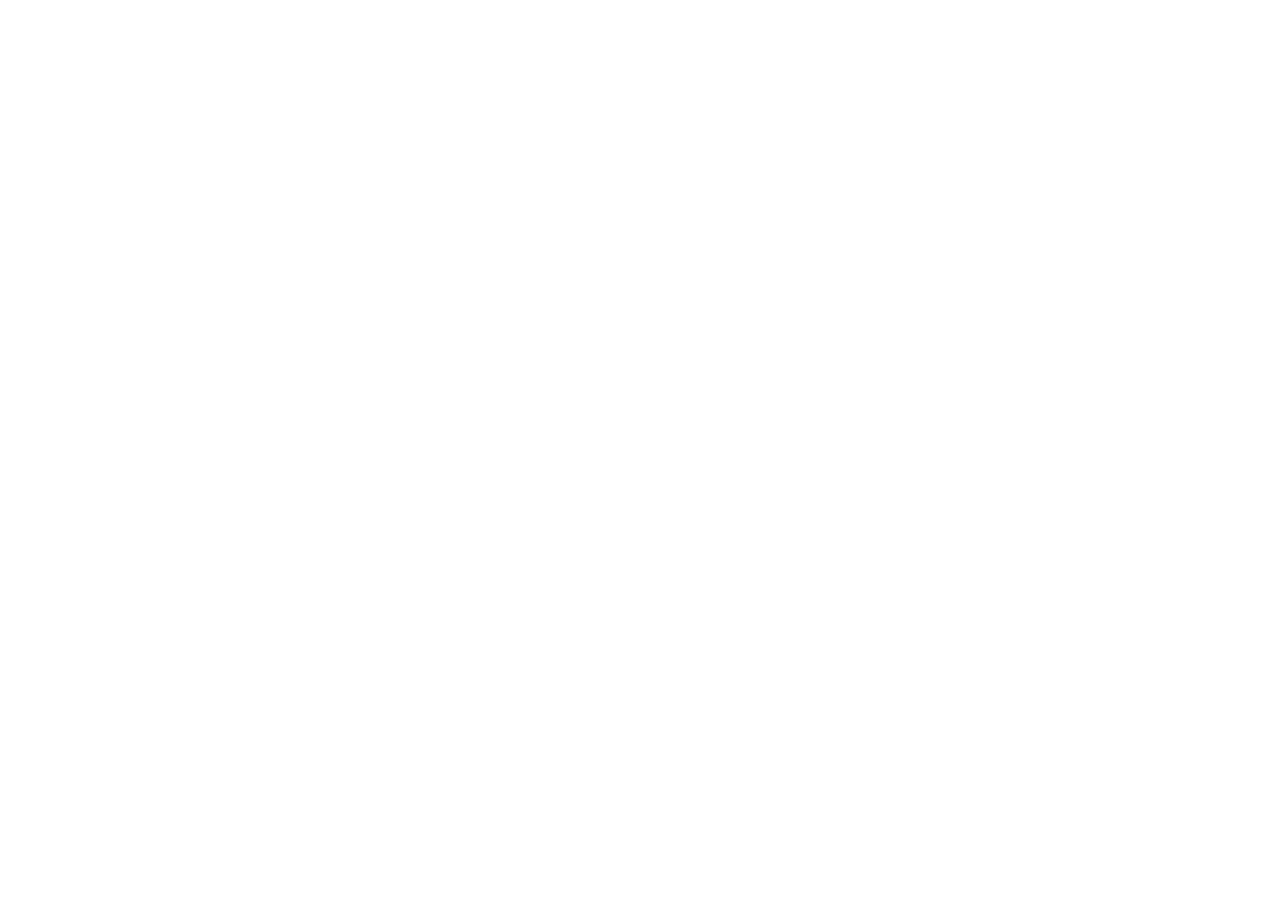
==== cart.html @ 31d8d947 "initial upload" ====
<!DOCTYPE html>
<html lang="en">
<head>
    <meta charset="UTF-8">
    <meta name="viewport" content="width=device-width, initial-scale=1.0">
    <title>cart</title>
</head>
<body>
    
</body>
</html>
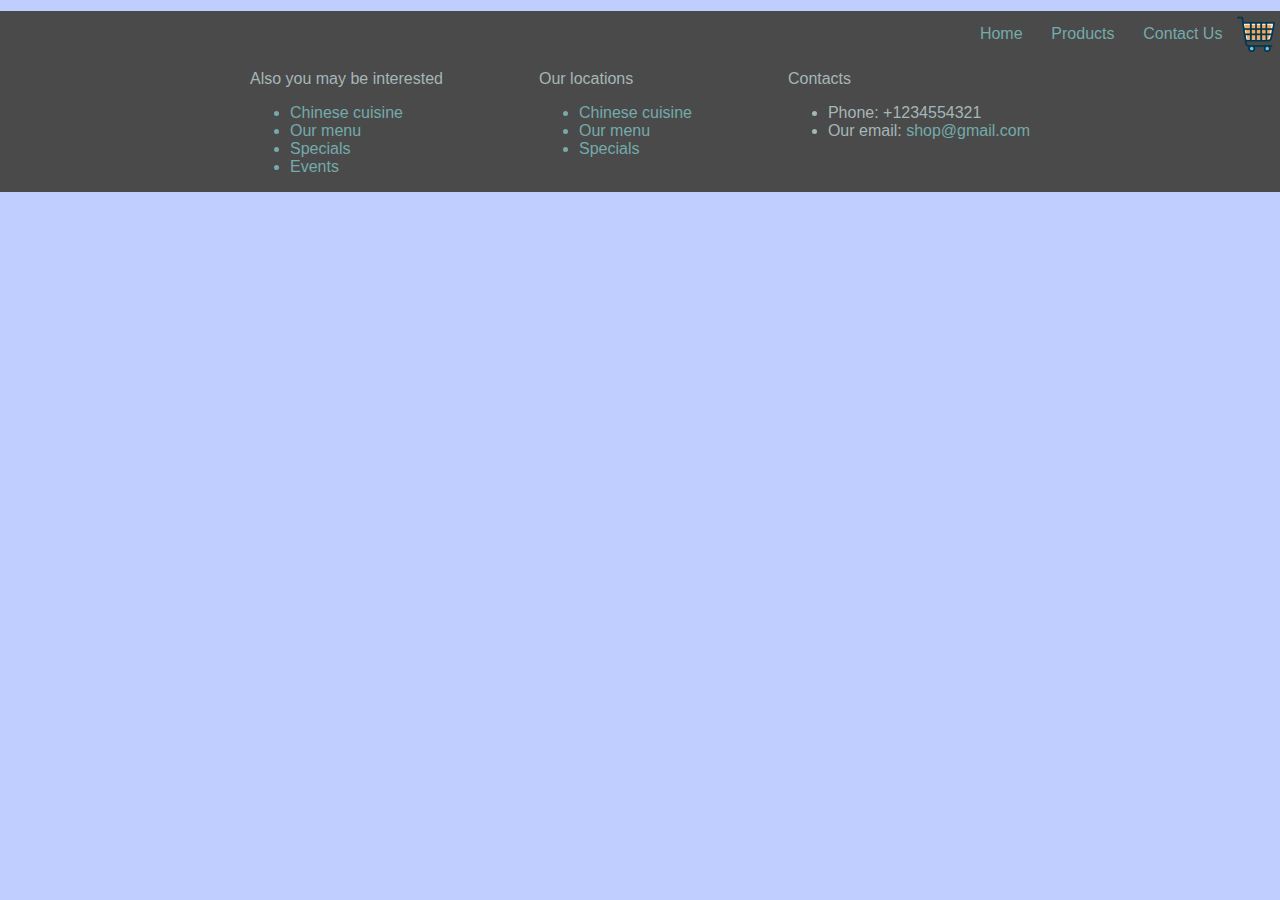
==== commit de8b103e: "Changes to headers and cart page" ====
--- a/cart.html
+++ b/cart.html
@@ -1,11 +1,63 @@
 <!DOCTYPE html>
 <html lang="en">
+
 <head>
     <meta charset="UTF-8">
     <meta name="viewport" content="width=device-width, initial-scale=1.0">
-    <title>cart</title>
+    <link rel="stylesheet" href="css/style.css" />
+    <title>Cart</title>
 </head>
+
 <body>
-    
+    <header class="header_all">
+        <nav>
+            <a class="nav_header" href="index.html">Home</a>
+            <a class="nav_header" href="products.html">Products</a>
+            <a class="nav_header" href="contact.html">Contact Us</a>
+            <a href="cart.html"><img class="cart_image" src="images/cart.webp" alt="shopping cart"></a>
+        </nav>
+    </header>
+    <main></main>
+    <footer>
+        <div class="footer_block footer_block_s1">
+            <p class="footer_p">Also you may be interested</p>
+            <ul>
+                <a href="...">
+                    <li>Chinese cuisine</li>
+                </a>
+                <a href="...">
+                    <li>Our menu</li>
+                </a>
+                <a href="...">
+                    <li>Specials</li>
+                </a>
+                <a href="...">
+                    <li>Events</li>
+                </a>
+            </ul>
+        </div>
+        <div class="footer_block">
+            <p class="footer_p">Our locations</p>
+            <ul>
+                <a href="...">
+                    <li>Chinese cuisine</li>
+                </a>
+                <a href="...">
+                    <li>Our menu</li>
+                </a>
+                <a href="...">
+                    <li>Specials</li>
+                </a>
+            </ul>
+        </div>
+        <div class="footer_block footer_block_s2">
+            <p class="footer_p">Contacts</p>
+            <ul>
+                <li class="footer_contact">Phone: +1234554321</li>
+                <li class="footer_contact">Our email: <a href="mailto:shop@gmail.com">shop@gmail.com</a></li>
+            </ul>
+        </div>
+    </footer>
 </body>
+
 </html>--- a/css/style.css
+++ b/css/style.css
@@ -0,0 +1,307 @@
+/*Color scheme:
+--text: #040316;
+--background: #bfcdff;
+--primary: #e6fdfd;
+--secondary: #4a4a4a;
+--accent: #ff8300;
+*/
+body {                                       /*(BY ILLIA)*/
+    font-family: "Roboto", sans-serif;
+    font-weight: 400;
+    font-style: normal;
+    background-color:#bfcdff;
+    padding:0px;
+    margin:0px;
+}
+
+/*links styling OVERALL*/
+a{
+    text-decoration:none;
+    color:#74abab;
+}
+a:hover{
+    color:#ff8300;
+}
+/*/links styling OVERALL*/
+
+
+/*header OVERALL                               (BY ILLIA)*/
+nav{
+background-color:#4a4a4a;
+padding:0rem;
+display:flex;
+gap:0rem;
+justify-content:flex-end;
+position:fixed;
+width:100%;
+}
+.header_all{
+    margin-top:-15px;
+}
+.hilight_nav{
+    background-color:#ff8300;
+    padding:0.9rem;
+    color:#040316;
+}
+.hilight_nav:hover{
+    background-color:#ff8300;
+    padding:0.9rem;
+    color:#040316;
+}
+.nav_header{
+    padding:0.9rem;
+}
+.cart_image{
+    height:2.4rem;
+    margin-top:.3rem;
+    margin-right:.3rem;
+}
+.cart_image:hover{
+    height:2.3rem;
+    margin-top:.35rem;
+    margin-left:.1rem;
+}
+#all_header_main{/*only for the header on the main page*/
+    height:30rem;
+    background-image:url(bg.jpg);
+    background-size: cover;
+    background-repeat:no-repeat;
+}
+.local_nav{
+    border:3px solid  #ff8300;
+    padding:1rem;
+    border-radius:10px;
+    max-height:1.2rem;
+    transition:.5s ease-in-out;
+}
+.local_nav:hover{
+    border:3px solid white;
+    transition:.3s ease-in-out;
+}
+.header_links{
+    margin-top:14rem;
+    margin-left:10%;
+    display:flex;
+    gap:1rem;
+    min-width:max-content;
+}
+.header_container{
+    display:flex;
+    flex-direction:row;
+    gap:30%;
+}
+.slideshow{
+    margin-top:2rem;
+    width:5rem;
+    width:20rem;
+    min-width:20rem;
+    height:20rem;
+    border-radius:10px;
+    overflow:hidden;
+}
+@media(min-width:2000px){
+    .header_container{
+        gap:50%;
+    }
+}
+@media(max-width:1200px){
+    .header_container{
+        gap:10%;
+    }
+}
+@media(max-width:800px){
+    .slideshow{
+        display:none;
+    }
+    .button_slide{
+        display:none;
+    }
+    .header_container{
+        justify-content:center;
+    }
+}
+.header_container .header_links a{
+    color:rgb(255, 255, 255);
+}
+.button_slide{
+    background-color:#ffffff7c;
+    height:fit-content;
+    width:fit-content;
+    padding:1rem;
+    border-radius:100px;
+    transition:.5s ease-in-out;
+}
+.button_slide:hover{
+    background-color:#fffffff0;
+    transition:.3s ease-in-out;
+}
+.slideshow_container{
+    display:flex;
+    align-items:center;
+    margin-top:4.5rem;
+}
+#left_b{
+    margin-right:.5rem;
+}
+#right_b{
+    margin-left:.5rem;
+}
+/*/header OVERALL*/
+
+
+/*footer OVERALL                            (BY ILLIA)*/
+footer{
+    display:flex;
+    gap:6em;
+    justify-content:center;
+    background-color:#4a4a4a;
+}
+.footer_p{
+    color:#a5b7b7;
+}
+.footer_contact{
+    color:#a5b7b7;
+}
+@media(max-width:920px){
+    footer{
+        gap:1em;
+    }
+    .footer_block_s2{
+        margin-right: 1rem;
+    }
+    .footer_block_s1{
+        margin-left:1rem;
+    }
+}
+@media(max-width:400px){
+    footer{
+        gap:1em;
+        flex-direction:column;
+    }
+    .footer_block{
+        margin-left:4rem;
+        margin-right:4rem;
+    }
+}
+/*/footer OVERALL*/
+
+/*Index page                               (BY ILLIA)*/
+main{
+    background-color: #e6fdfd;
+    border-radius:20px;
+    margin-right:8%;
+    margin-left:8%;
+    margin-top:2%;
+    margin-bottom:2%;
+    padding-left:1rem;
+    padding-right:1rem;
+    padding-top:.1rem;
+    padding-bottom:1rem;
+}
+#about_us{
+    display:grid;
+    text-align:center;
+}
+.image_container{
+    border-radius: 20px;
+    width:200rem;
+    overflow:hidden;
+    height:fit-content;
+    width:fit-content;
+    padding-bottom:-10px;
+}
+.info_block,.info_block_left{
+    display:flex;
+    flex-direction:row;
+    gap:2rem;
+}
+.info_text{
+    width:80%;
+}
+@media(max-width:1000px){
+    .info_block{
+        flex-direction:column;
+    }
+    .info_block_left{
+        flex-direction:column-reverse;
+    }
+    .info_text{
+        width:100%;
+    }
+    .image_container_2{
+        display:flex;
+        width:100%;
+        justify-content:center;
+    }
+}
+.discounted_items_block{
+    display:flex;
+    width:100%;
+    gap:10px;
+    overflow-x: scroll;
+    height:fit-content;
+    height:340px;
+}
+/*//Index page*/
+/*Item block OVERALL                       (BY ILLIA)*/
+.item_block{
+    background-color:white;
+    height:305px;
+    width:200px;
+}
+.item_block_img_container{
+    overflow:hidden;
+    margin:10px;
+    margin-top:10px;
+}
+.item_block_text{
+    padding-left:10px;
+    padding-right:5px;
+    margin-top:-10px;
+}
+.item_block_price{
+    color:#522c2c;
+    margin-left:10px;
+    margin-top:-7px;
+    font-size: large;
+}
+.item_block_deal{
+    background-color: #ff8300;
+    color:#040316;
+    width:fit-content;
+    padding:2px;
+    border-radius:3px;
+}
+.item_price_button{
+    display:flex;
+    gap:20px;
+    flex-direction:row;
+}
+.item_button{
+    margin-top:-13px;
+    height:2rem;
+    background-color:#297a00;
+    border-radius:4px;
+    border:1px solid rgba(10, 10, 10, 0);
+}
+.item_button:hover{
+    background-color:#47d600;
+    border:1px solid #ff8300;
+}
+.item_button:active{
+    background-color:#00bfc5;
+}
+/*//Item block OVERALL*/
+/*GRID on products*/
+#grd_prod{
+display:grid;
+grid-template-columns: 200px 200px 200px;
+column-gap:10px;
+row-gap:20px;
+}
+#add_prod{
+    background-color:#47d600;
+    grid-column: 1/span 2;
+    grid-row: 2/span 2;
+}
+/*//GRID on products*/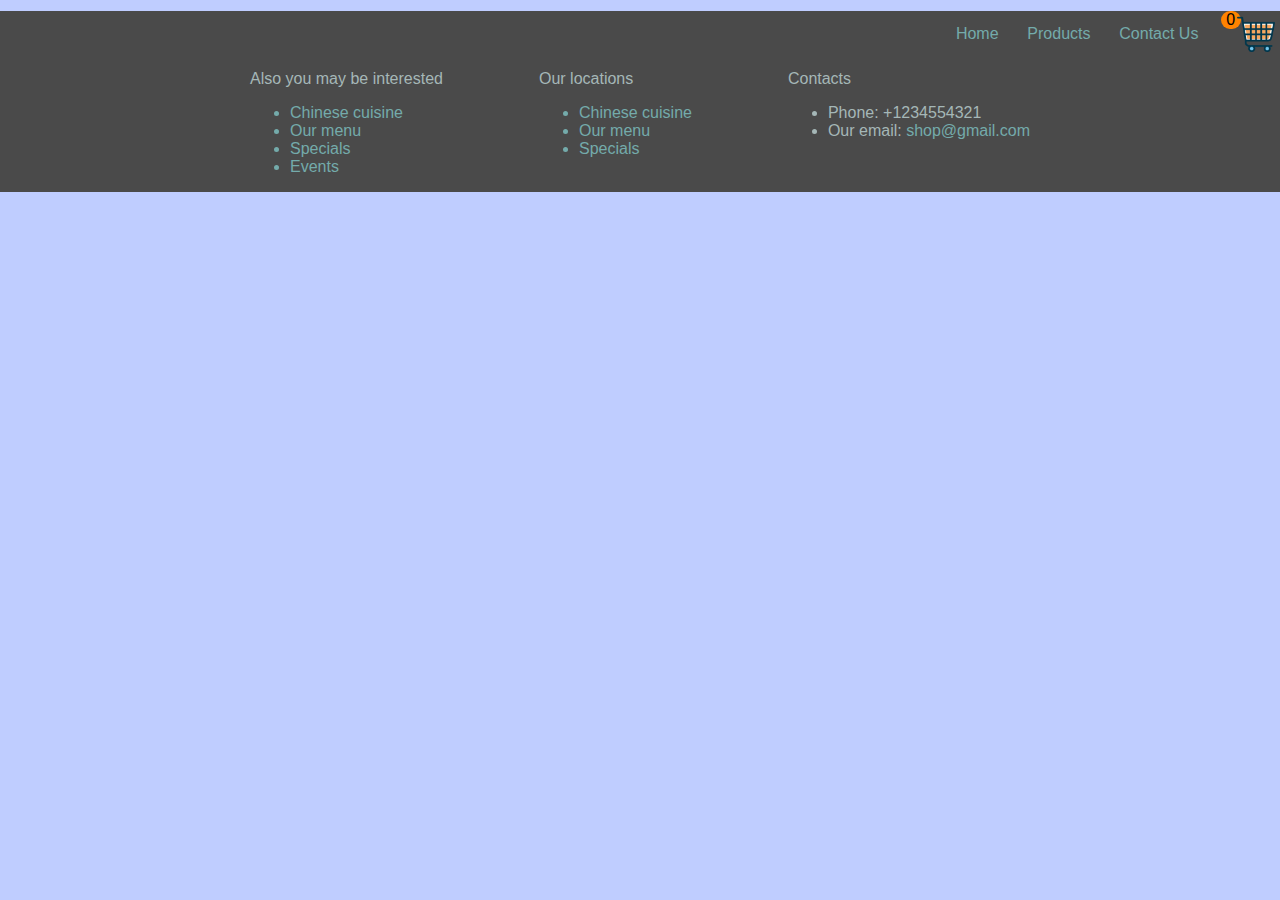
==== commit 22dd0c17: "Added the counter to all pages, added the overlaying bug on contact us" ====
--- a/cart.html
+++ b/cart.html
@@ -14,7 +14,10 @@
             <a class="nav_header" href="index.html">Home</a>
             <a class="nav_header" href="products.html">Products</a>
             <a class="nav_header" href="contact.html">Contact Us</a>
-            <a href="cart.html"><img class="cart_image" src="images/cart.webp" alt="shopping cart"></a>
+            <div class="cart_container">
+                <a href="cart.html"><img class="cart_image" src="images/cart.webp" alt="shopping cart"></a>
+                <p class="cart_counter">0</p><!--This is for the number of items in the cart-->
+            </div>
         </nav>
     </header>
     <main></main>
--- a/css/style.css
+++ b/css/style.css
@@ -26,6 +26,20 @@
 
 
 /*header OVERALL                               (BY ILLIA)*/
+.nav_header:nth-child(3){
+    margin-right:1.5rem;
+}
+.cart_container{
+    text-align:center;
+}
+.cart_counter{
+    background-color:#ff8300;
+    display:block;
+    border-radius:50px;
+    width:20px;
+    margin-top:-2.9rem;
+    margin-left:-1rem;
+}
 nav{
 background-color:#4a4a4a;
 padding:0rem;
@@ -55,11 +69,13 @@
     height:2.4rem;
     margin-top:.3rem;
     margin-right:.3rem;
+    transition:.1s ease-in-out;
 }
 .cart_image:hover{
     height:2.3rem;
     margin-top:.35rem;
     margin-left:.1rem;
+    transition:.2s ease-in-out;
 }
 #all_header_main{/*only for the header on the main page*/
     height:30rem;
